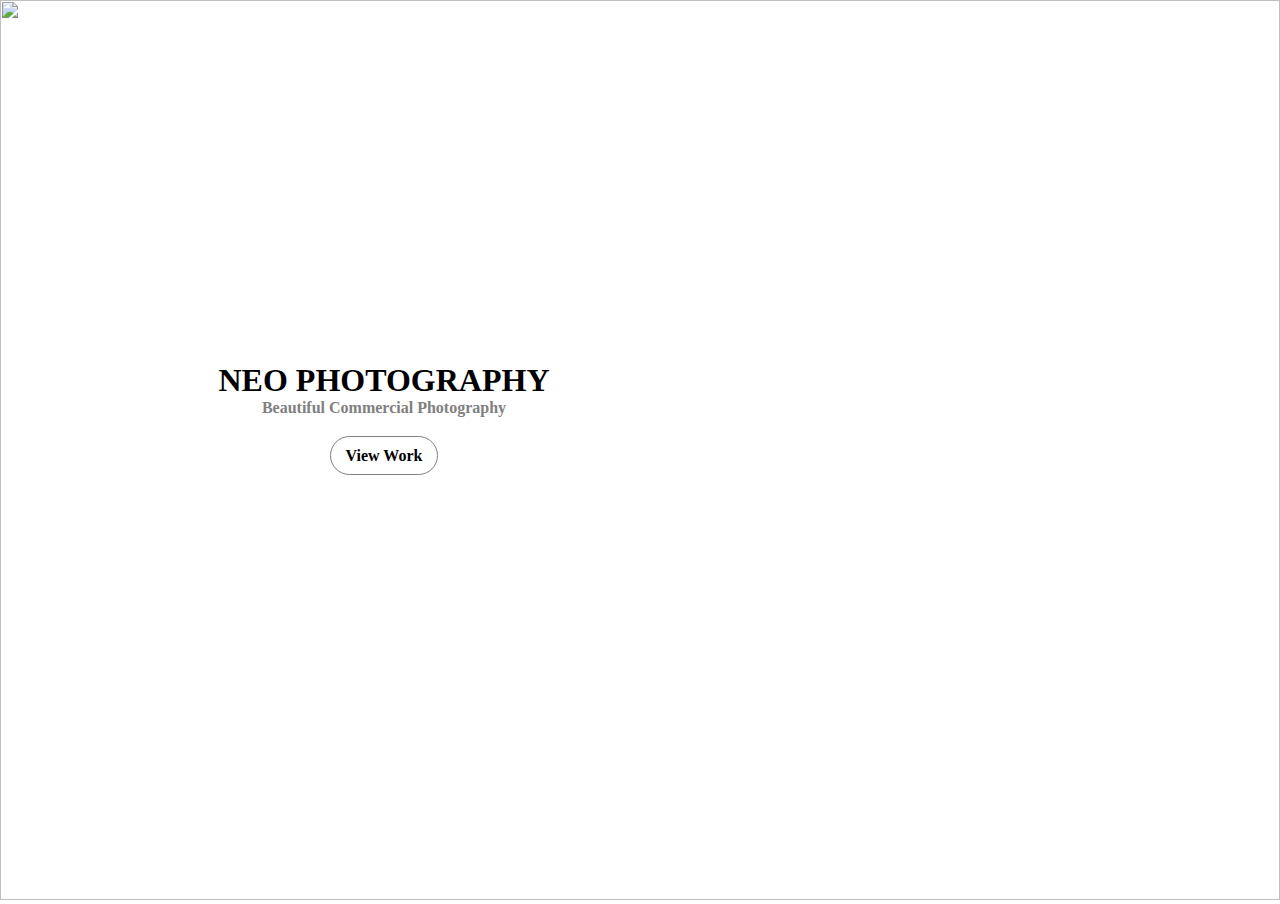
==== public/index.html @ 3f0a0811 "first" ====
<!DOCTYPE html>
<html lang="en">
<head>
    <meta charset="UTF-8">
    <meta http-equiv="X-UA-Compatible" content="IE=edge">
    <meta name="viewport" content="width=device-width, initial-scale=1.0">
    <link rel="stylesheet" href="style.css">
    <title>Neo Photography</title>
</head>
<body>
      <div class="main">
        <img src="https://cdn.pixabay.com/photo/2013/11/28/10/02/camera-219958_960_720.jpg" alt="" class="backGroundImage" id="backGroundImage">
          <div class="front_title">
              <h1 class="titleName" id="titleName">NEO PHOTOGRAPHY</h1>
              <h2 class="titleDescription" id="titleDescription">Beautiful Commercial Photography</h2>
              <a href="./index_1.html" class="viewWork" id="viewWork">View Work</a>
          </div>
      </div>  
</body>
</html>
---- public/style.css ----
*{
    margin: 0;
    padding: 0;
    box-sizing: border-box;
}

.backGroundImage{
  width: 100vw;
  height: 100vh;
  
}
.main{
    position: relative;
}

.main .front_title{
        position: absolute;
        z-index: 999;
        margin: 0 auto;
        left: 0;
        right: 40%;
        top: 40%; 
        text-align: center;
        width: 60%; 
        
}
.titleDescription{
    color:grey;
    font-size:medium;
    margin-bottom: 30px;
}

.viewWork{
    text-decoration: none;
    padding: 10px 15px 10px 15px;
    color:black;
    border: 1px solid grey;
    border-radius: 50px;
    font-weight: bold;
}

.similar{
    position: relative;
    text-align: center;
}

.similar img{
    width: 100%;
    height: 5%;
}

.similar p{
    padding: 10px;
    font-weight: bold;
    font-size:large;
    padding: 30px 10px 30px 10px;
}

.ourWork{
    position: absolute;
    color: white;
    background-color: grey;
    width: 100%;
    margin: 0;
    padding: 30px 10px 30px 10px;
}
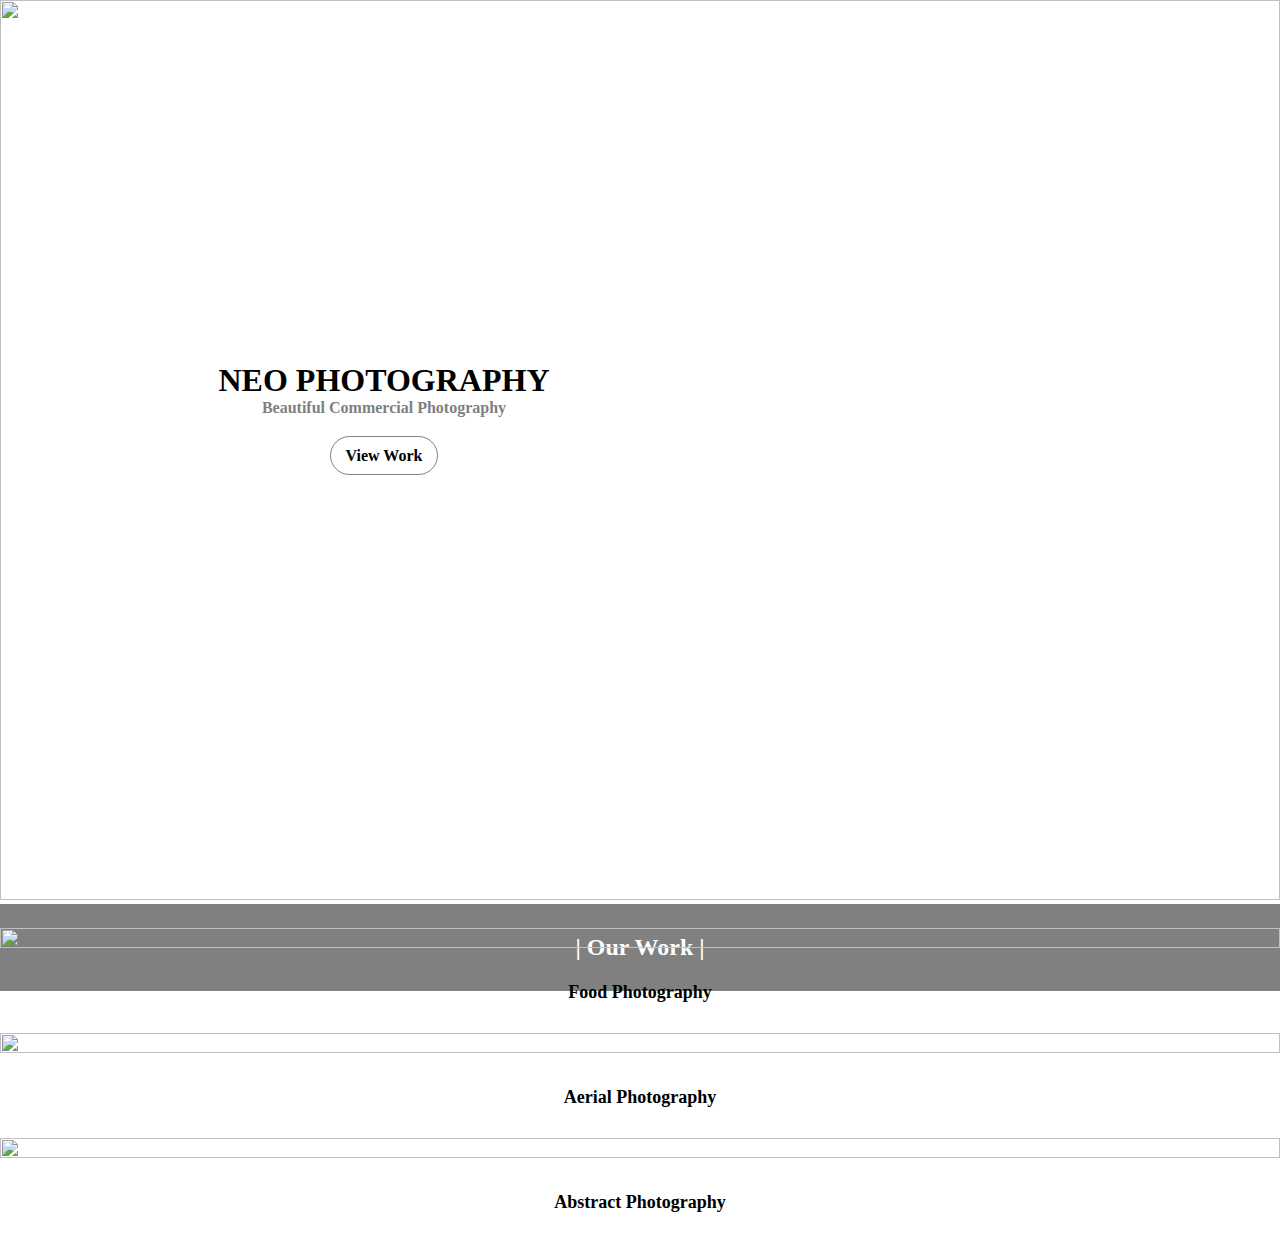
==== commit 3f3367f8: "second" ====
--- a/public/index.html
+++ b/public/index.html
@@ -13,8 +13,26 @@
           <div class="front_title">
               <h1 class="titleName" id="titleName">NEO PHOTOGRAPHY</h1>
               <h2 class="titleDescription" id="titleDescription">Beautiful Commercial Photography</h2>
-              <a href="./index_1.html" class="viewWork" id="viewWork">View Work</a>
+              <a href="#ourWork" class="viewWork" id="viewWork">View Work</a>
           </div>
       </div>  
+      <div class="images">
+        <div class="similar">
+            <h2 class="ourWork" id="ourWork">| Our Work |</h2>
+            <img src="https://thumbs.dreamstime.com/b/coca-cola-zagreb-croatia-january-l-alluminium-can-leading-soft-drink-brand-world-black-background-product-shot-63576244.jpg" alt="" class="firstImage" id="firstImage">
+        </div>
+        <div class="similar">
+            <img src="https://media.istockphoto.com/photos/veg-momos-on-black-slate-table-top-momos-is-the-popular-dish-of-picture-id1252605699?k=20&m=1252605699&s=612x612&w=0&h=kdLyOc4YT_zDVWwW0rXGxaBjabi0Jx6n1k-biwyX-Tw=" alt="" class="secondImage" id="secondImage">
+            <p class="firstImageName" id="firstImageName">Food Photography</p>
+        </div>
+        <div class="similar">
+            <img src="https://c4.wallpaperflare.com/wallpaper/944/1014/393/new-york-city-cityscape-building-wallpaper-preview.jpg" alt="" class="thirdImage" id="thirdImage">
+            <p class="secondImageName" id="secondImageName">Aerial Photography</p>
+        </div>
+        <div class="similar">
+            <img src="https://i0.wp.com/digital-photography-school.com/wp-content/uploads/2019/06/abstract_light_photography_toss_unfocused.jpg?resize=1500%2C1000&ssl=1" alt="" class="fourthImage" id="fourthImage">
+            <p class="thirdImageName" id="thirdImageName">Abstract Photography</p>
+        </div>
+    </div>
 </body>
 </html>